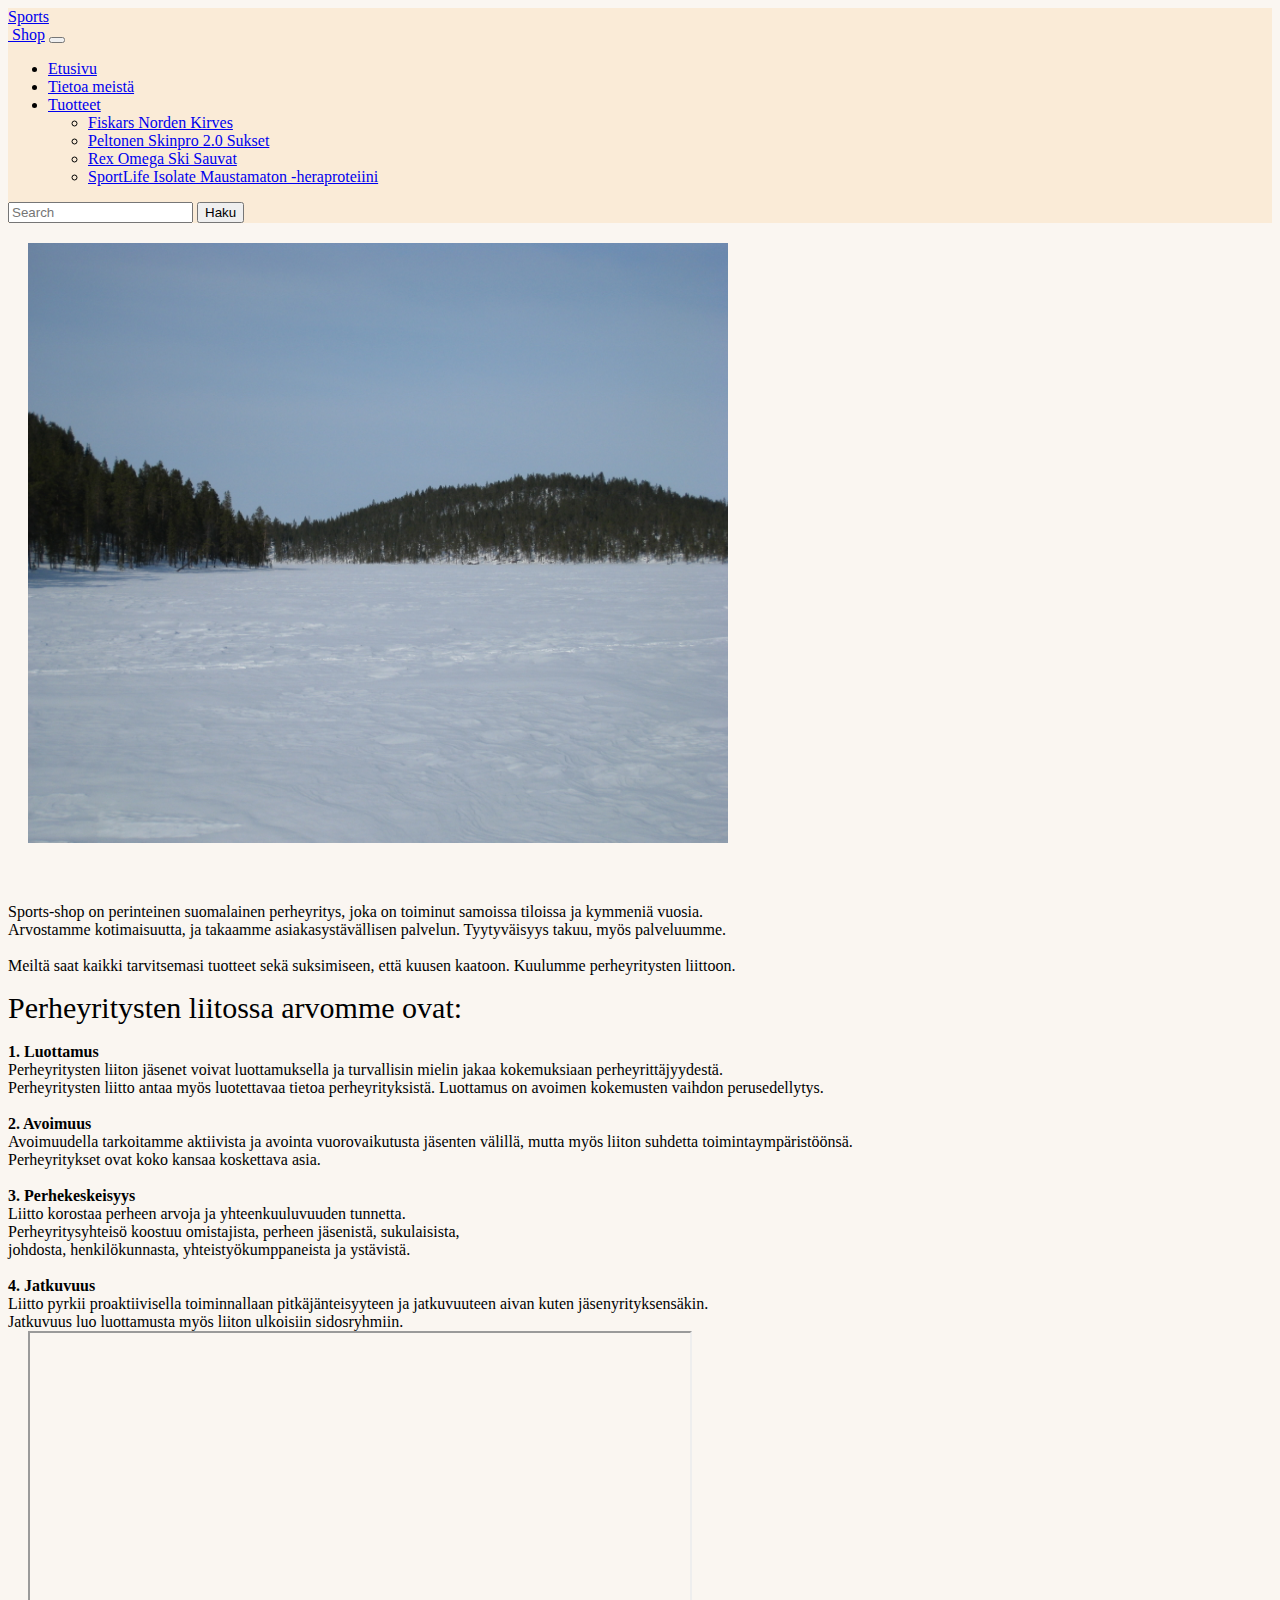
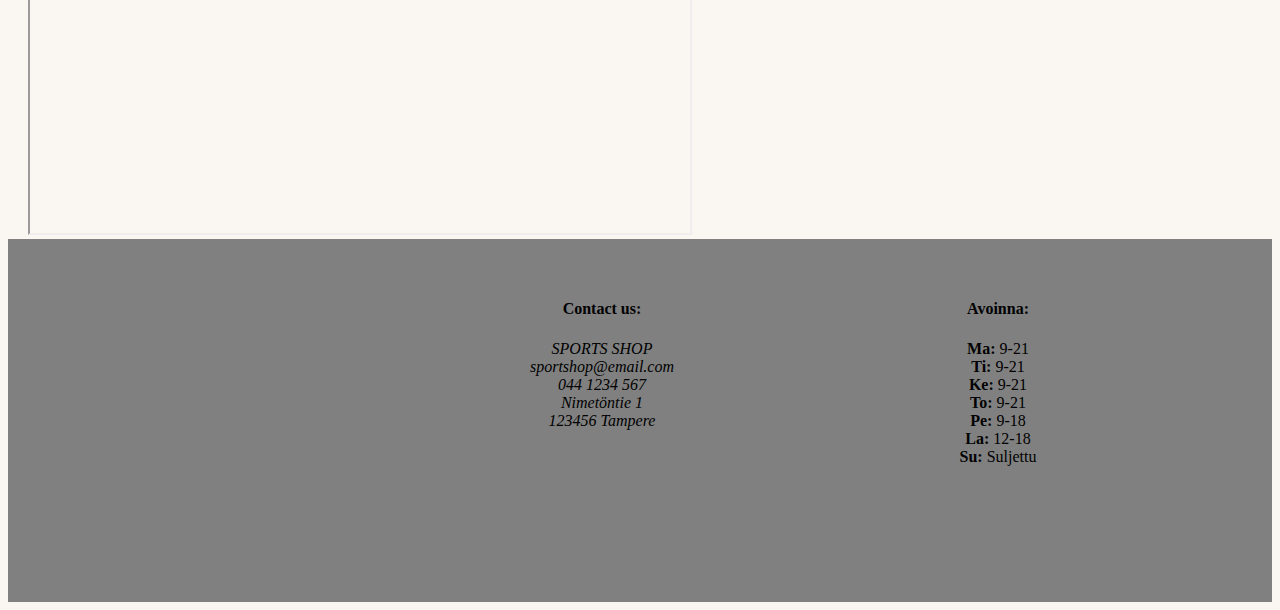
==== info.html @ 87653740 "kartan koon muutos" ====
<!DOCTYPE html>
<html lang="fi">
<head>
    <meta charset="UTF-8">
    <meta http-equiv="X-UA-Compatible" content="IE=edge">
    <meta name="viewport" content="width=device-width, initial-scale=1.0">
    <meta name="author" content="Vesa Tella">
    <link href="https://cdn.jsdelivr.net/npm/bootstrap@5.0.0-beta1/dist/css/bootstrap.min.css" rel="stylesheet" integrity="sha384-giJF6kkoqNQ00vy+HMDP7azOuL0xtbfIcaT9wjKHr8RbDVddVHyTfAAsrekwKmP1" crossorigin="anonymous">
    <title>Info</title>

    <link rel="stylesheet" href="css/style.css">
    <style>

        /*info.html is made by Vesa Tella*/
        
            </style>
</head>

<body>


    <nav class="navbar navbar-expand-lg navbar-dark bg-dark">
        <div class="container-fluid">
            <a class="navbar-brand" href="#">Sports<br>&nbspShop</a>
            <button class="navbar-toggler" type="button" data-bs-toggle="collapse"
                data-bs-target="#navbarSupportedContent" aria-controls="navbarSupportedContent" aria-expanded="false"
                aria-label="Toggle navigation">
                <span class="navbar-toggler-icon"></span>
            </button>
            <div class="collapse navbar-collapse" id="navbarSupportedContent">
                <div class="container">
                    <ul class="navbar-nav me-auto mb-2 mb-lg-0">
                        <li class="nav-item">
                            <a class="nav-link" aria-current="page"
                                href="index.html">Etusivu</a>
                        </li>
                        <li class="nav-item">
                            <a class="nav-link active" href="info.html">Tietoa meistä</a>
                        </li>
                        <li class="nav-item dropdown">
                            <a class="nav-link dropdown-toggle" href="#" id="navbarDropdown" role="button"
                                data-bs-toggle="dropdown" aria-expanded="false">
                                Tuotteet
                            </a>
                            <ul class="dropdown-menu" aria-labelledby="navbarDropdown">
                                <li><a class="dropdown-item" href="kirves_sivu.html">Fiskars Norden Kirves</a></li>
                                <li><a class="dropdown-item" href="suksi_sivu.html">Peltonen Skinpro 2.0 Sukset</a></li>
                                <li><a class="dropdown-item" href="Tuote404_sivu.html">Rex Omega Ski Sauvat</a></li>
                                <li><a class="dropdown-item" href="Tuote404_sivu.html">SportLife Isolate Maustamaton
                                        -heraproteiini</a></li>
                            </ul>
                        </li>
                    </ul>
                </div>
                <form class="d-flex">
                    <input class="form-control me-2" type="search" placeholder="Search" aria-label="Search">
                    <button class="btn btn-outline-success" type="submit">Haku</button>
                </form>
            </div>
        </div>
    </nav>

    <div style="display:inline-block;vertical-align:top;">
        <img src="images/luonto.jpg" alt="Luonto kuva" width="700"  height="600">
    </div>
    <div style="display:inline-block;">
<div class="info_content">
<p>
    Sports-shop on perinteinen suomalainen perheyritys, joka on toiminut samoissa tiloissa ja kymmeniä vuosia.<br>
    Arvostamme kotimaisuutta, ja takaamme asiakasystävällisen palvelun. Tyytyväisyys takuu, myös palveluumme. <br>
    <br>
    Meiltä saat kaikki tarvitsemasi tuotteet sekä suksimiseen, että kuusen kaatoon. Kuulumme perheyritysten liittoon.
    <br>
</p>

<p>
    <div class="py">
    Perheyritysten liitossa arvomme ovat:
</div>
<br>
<strong>1. Luottamus</strong> <br>
Perheyritysten liiton jäsenet voivat luottamuksella ja turvallisin mielin jakaa kokemuksiaan perheyrittäjyydestä.<br>
Perheyritysten liitto antaa myös luotettavaa tietoa perheyrityksistä. Luottamus on avoimen kokemusten vaihdon perusedellytys.
<br>
<br>
<strong>2. Avoimuus</strong>
<br>
Avoimuudella tarkoitamme aktiivista ja avointa vuorovaikutusta jäsenten välillä, mutta myös liiton suhdetta toimintaympäristöönsä.<br>
 Perheyritykset ovat koko kansaa koskettava asia.
<br>
<br>
<strong>3. Perhekeskeisyys</strong>
<br>
Liitto korostaa perheen arvoja ja yhteenkuuluvuuden tunnetta. <br>
Perheyritysyhteisö koostuu omistajista, perheen jäsenistä, sukulaisista, <br>
johdosta, henkilökunnasta, yhteistyökumppaneista ja ystävistä.
<br>
<br>
<strong>4. Jatkuvuus</strong>
<br>
Liitto pyrkii proaktiivisella toiminnallaan pitkäjänteisyyteen ja jatkuvuuteen aivan kuten jäsenyrityksensäkin. <br> 
Jatkuvuus luo luottamusta myös liiton ulkoisiin sidosryhmiin.

</div>
</div>
    <div class="maps">
    <iframe src="https://www.google.com/maps/embed?pb=!1m18!1m12!1m3!1d296044.48231910076!2d23.55012285743501!3d61.63196753702539!2m3!1f0!2f0!3f0!3m2!1i1024!2i768!4f13.1!3m3!1m2!1s0x468edf554593da5d%3A0x6adfe3bd1e0b22c0!2sTampere!5e1!3m2!1sfi!2sfi!4v1643641887476!5m2!1sfi!2sfi"
     width="660" height="500"  allowfullscreen="" loading="lazy"></iframe>
    </div>

<script src="https://cdn.jsdelivr.net/npm/bootstrap@5.0.0-beta1/dist/js/bootstrap.bundle.min.js" integrity="sha384-ygbV9kiqUc6oa4msXn9868pTtWMgiQaeYH7/t7LECLbyPA2x65Kgf80OJFdroafW" crossorigin="anonymous"></script>
</body>

<footer>
    


    <div class="row">
        <div class="column"></div>
        <div class="column">
            <h4> Contact us: </h4>
            <address>
                SPORTS SHOP <br>
                sportshop@email.com <br>
                044 1234 567 <br>
                Nimetöntie 1 <br>
                123456 Tampere
            </address>
        </div>
        <div class="column">
            <h4>Avoinna:</h4>
        <p> <strong>Ma:</strong> 9-21<br>
            <strong>Ti:</strong> 9-21<br>
            <strong>Ke:</strong> 9-21<br>
            <strong>To:</strong> 9-21<br>
            <strong>Pe:</strong> 9-18<br>
            <strong>La:</strong> 12-18<br>
            <strong>Su:</strong> Suljettu
        </p>
        </div>
        <div class="column"></div>
    </div>
</footer>




</html>
---- css/style.css ----
body {
    background-color: rgb(250, 246, 241);
}

.navbar {
    background-color: antiquewhite;
}

section{
    margin-top: 20px;
    margin-bottom: 20px;
    margin-left: 20px;
}

h1{
    line-height: 100px;
    margin: 0;
}

footer{
    width: 100%;
    background-color: gray;
    
    text-align: center;
}

p.paragraph4 {
    color: rgb(38, 168, 219);
    font-size: 48px;
    text-align: center;
}
p.paragraph5 {
    color: rgb(38, 168, 219);
    font-size: 22px;
    text-align: center;
}

.form {
    display: flex;
  flex-direction: column;
  justify-content: center;
  align-items: center;
  text-align: center;
  
}

.column{
    float: left;
    width: 25%;
    padding: 40px;
}

.row::after{
    content: "";
    display: table;
    clear: both;
}

@media screen and (max-width:600px) {
    .column{
    width: 100%;
}
} 
    
h2{
    text-decoration: underline;
}

.flexgrowcon {
  display:flex;
  align-items: stretch;
}

@media screen and (max-width: 600px) {
    .flexgrowcon{
        flex-direction: column;
    }
}

img[src*="images/luonto.jpg"] {
padding: 20px;
}

.py{
font-size: 30px;
}

.maps{
position: relative;
border: none; padding-left: 20px;
}

.info_content{
 padding-top: 20px;
}
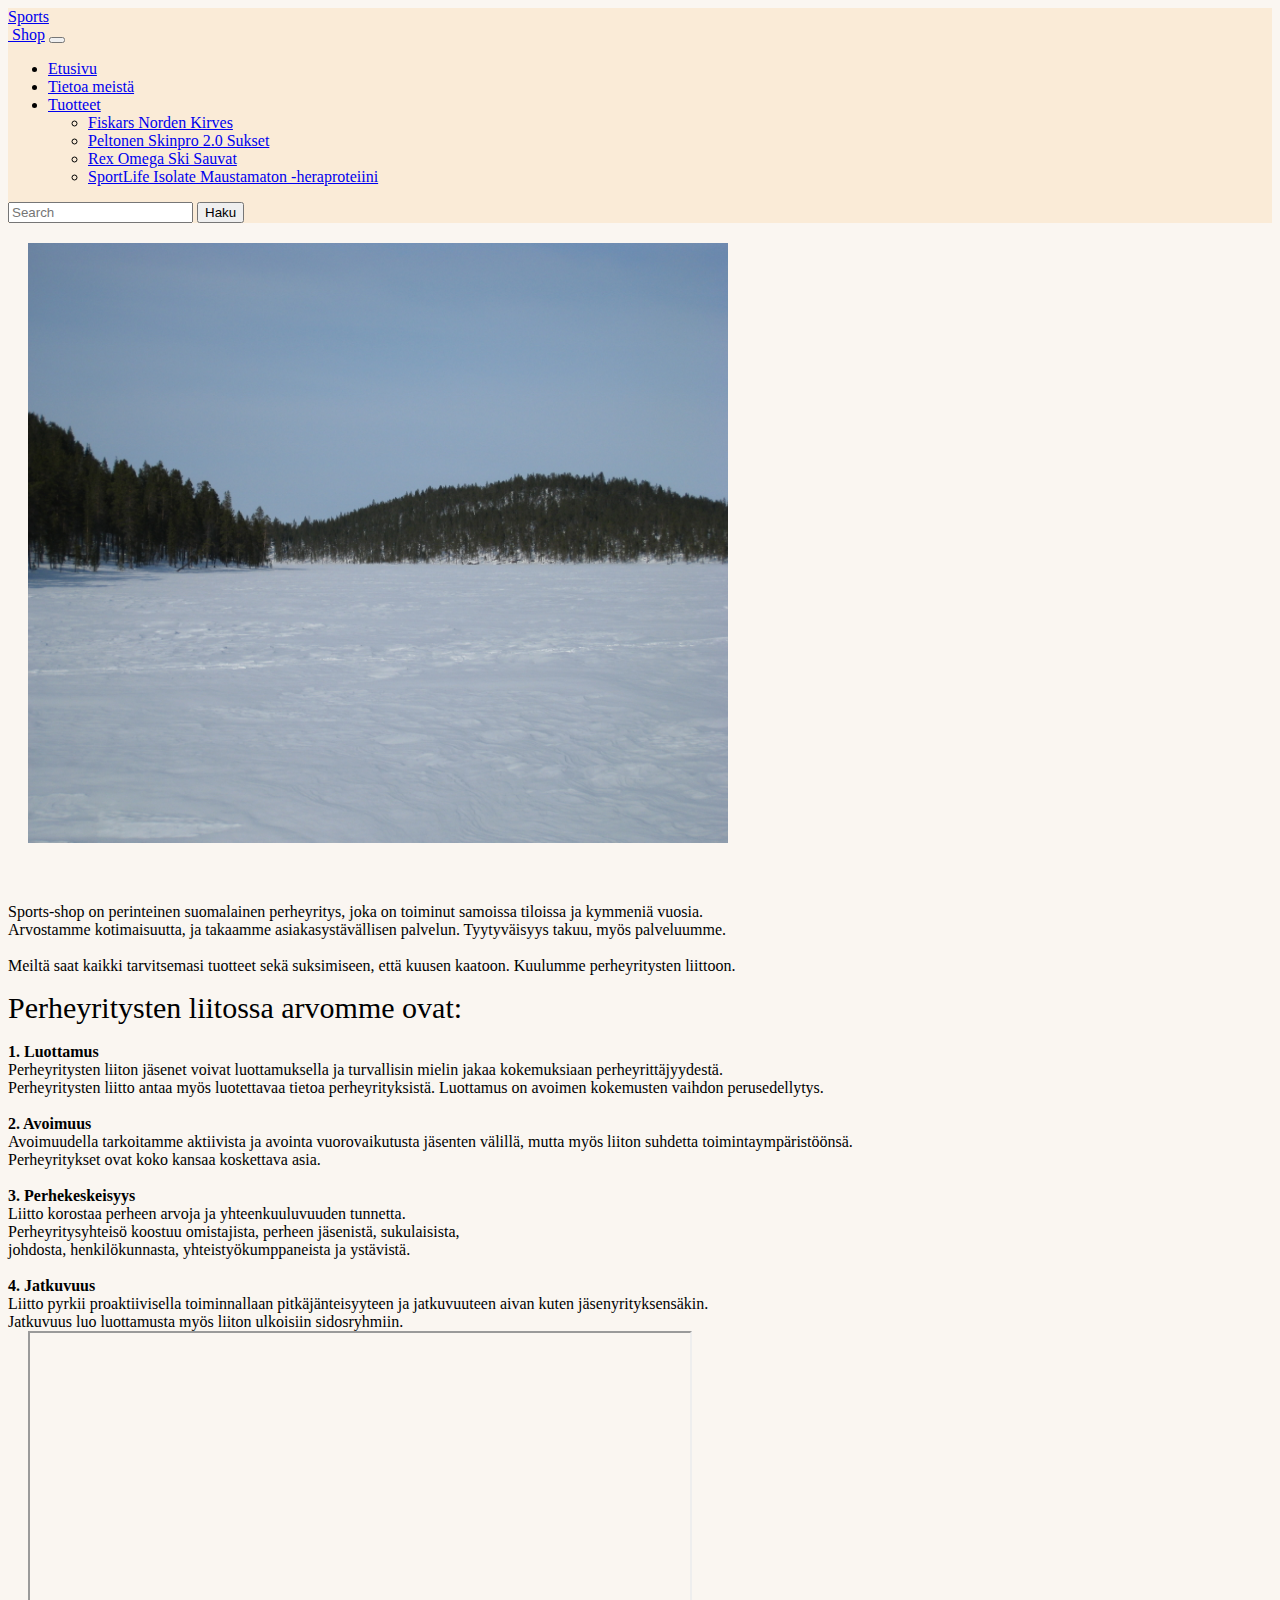
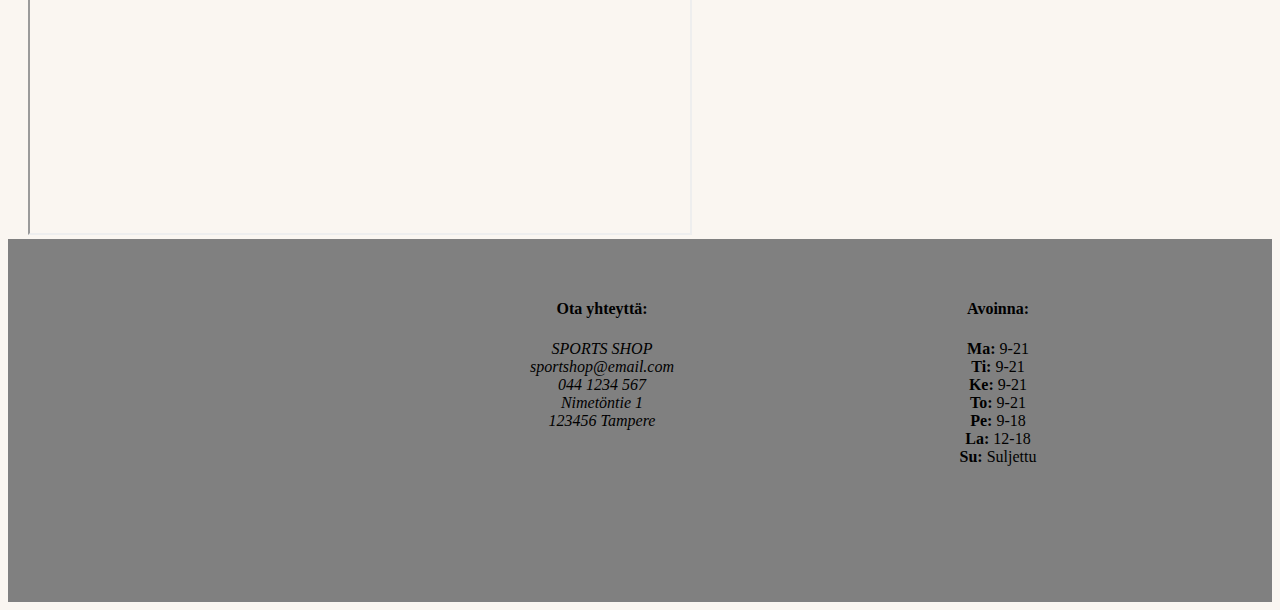
==== commit 6ecd22e4: "Update info.html" ====
--- a/info.html
+++ b/info.html
@@ -112,13 +112,10 @@
 </body>
 
 <footer>
-    
-
-
     <div class="row">
         <div class="column"></div>
         <div class="column">
-            <h4> Contact us: </h4>
+            <h4> Ota yhteyttä: </h4>
             <address>
                 SPORTS SHOP <br>
                 sportshop@email.com <br>
@@ -129,14 +126,14 @@
         </div>
         <div class="column">
             <h4>Avoinna:</h4>
-        <p> <strong>Ma:</strong> 9-21<br>
-            <strong>Ti:</strong> 9-21<br>
-            <strong>Ke:</strong> 9-21<br>
-            <strong>To:</strong> 9-21<br>
-            <strong>Pe:</strong> 9-18<br>
-            <strong>La:</strong> 12-18<br>
-            <strong>Su:</strong> Suljettu
-        </p>
+            <p> <strong>Ma:</strong> 9-21<br>
+                <strong>Ti:</strong> 9-21<br>
+                <strong>Ke:</strong> 9-21<br>
+                <strong>To:</strong> 9-21<br>
+                <strong>Pe:</strong> 9-18<br>
+                <strong>La:</strong> 12-18<br>
+                <strong>Su:</strong> Suljettu
+            </p>
         </div>
         <div class="column"></div>
     </div>
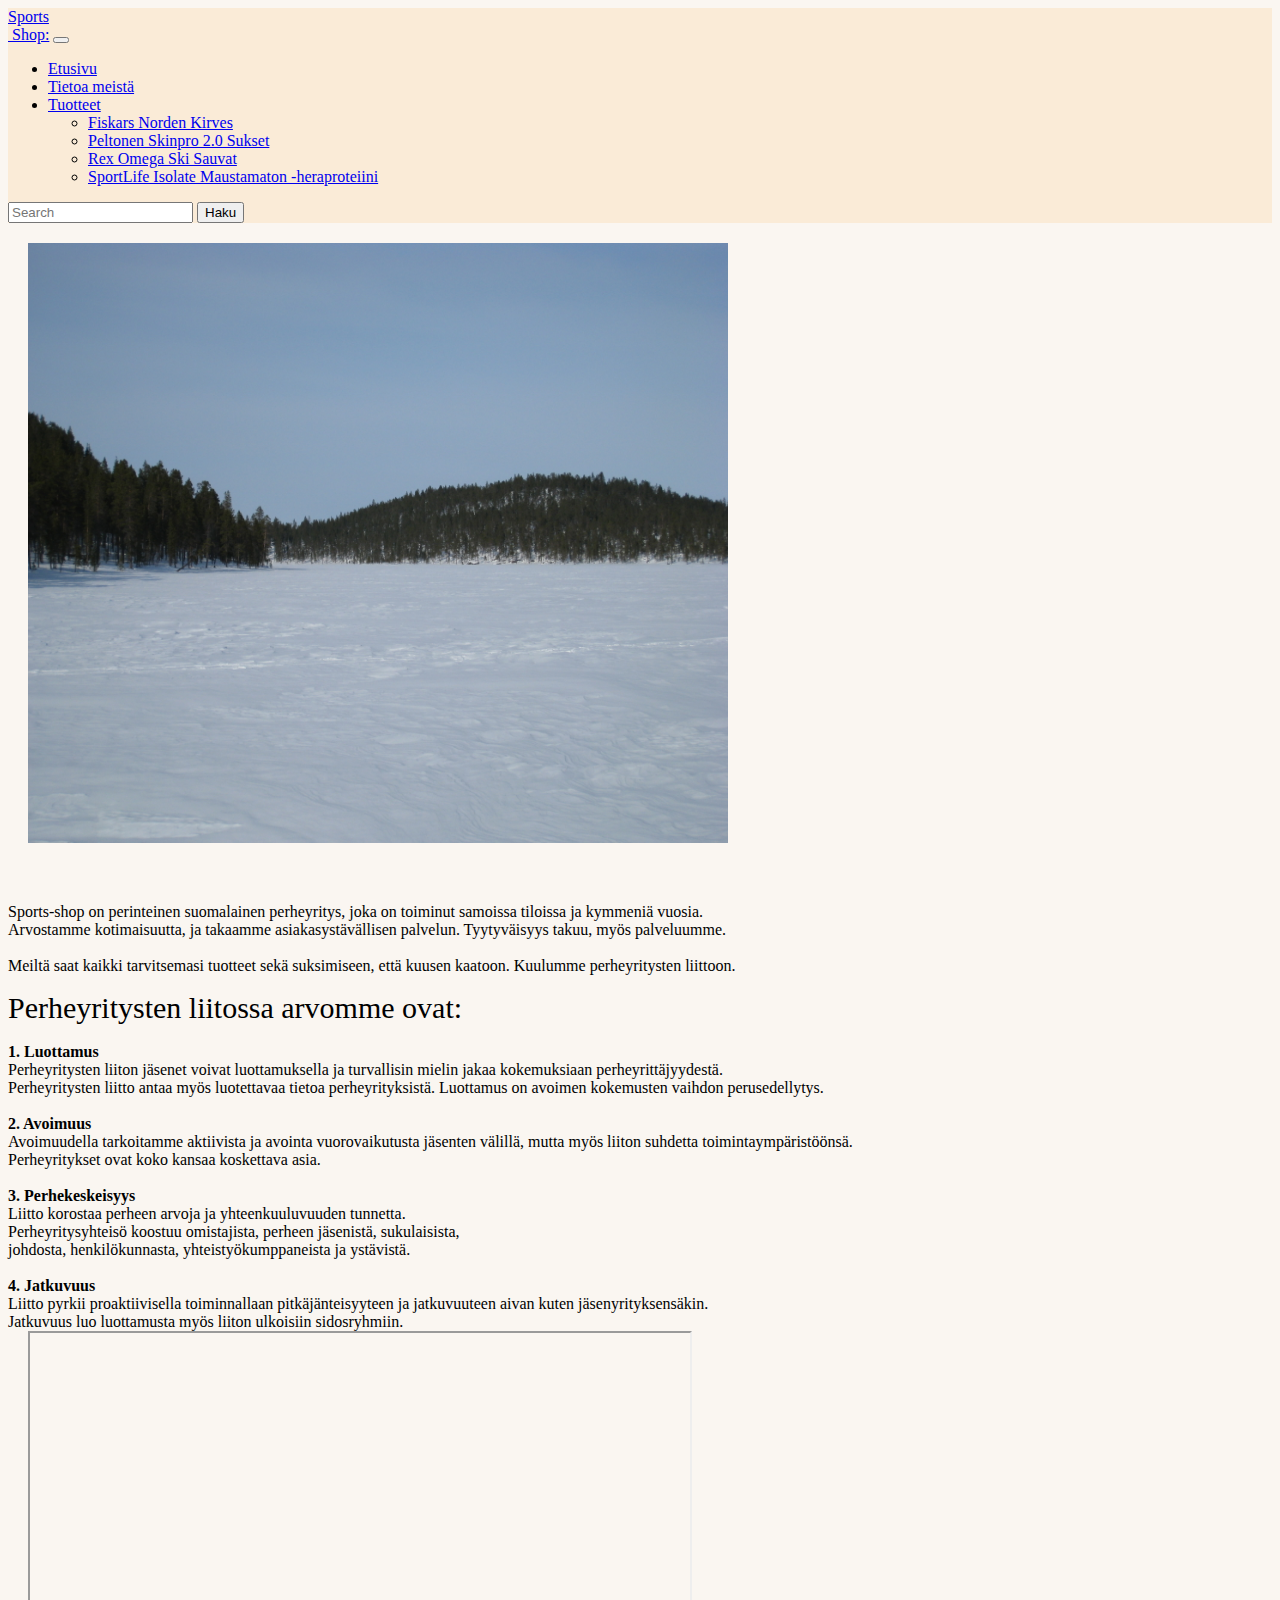
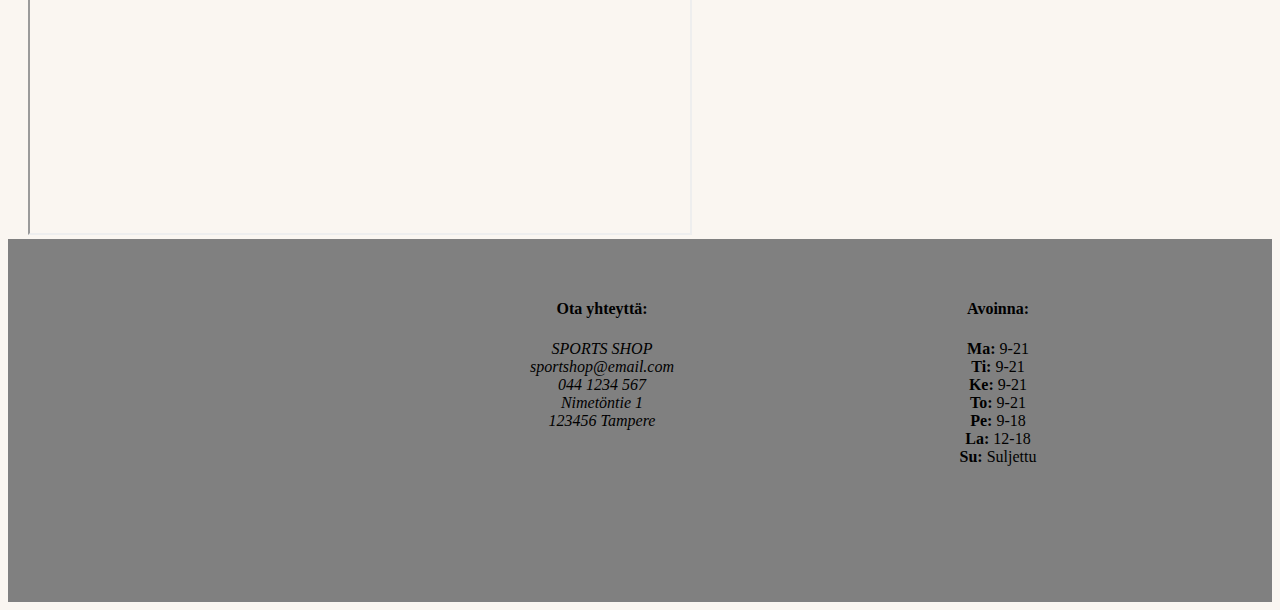
==== commit 6726a2e1: "Update info.html" ====
--- a/info.html
+++ b/info.html
@@ -21,7 +21,7 @@
 
     <nav class="navbar navbar-expand-lg navbar-dark bg-dark">
         <div class="container-fluid">
-            <a class="navbar-brand" href="#">Sports<br>&nbspShop</a>
+            <a class="navbar-brand" href="#">Sports<br>&nbspShop:</a>
             <button class="navbar-toggler" type="button" data-bs-toggle="collapse"
                 data-bs-target="#navbarSupportedContent" aria-controls="navbarSupportedContent" aria-expanded="false"
                 aria-label="Toggle navigation">
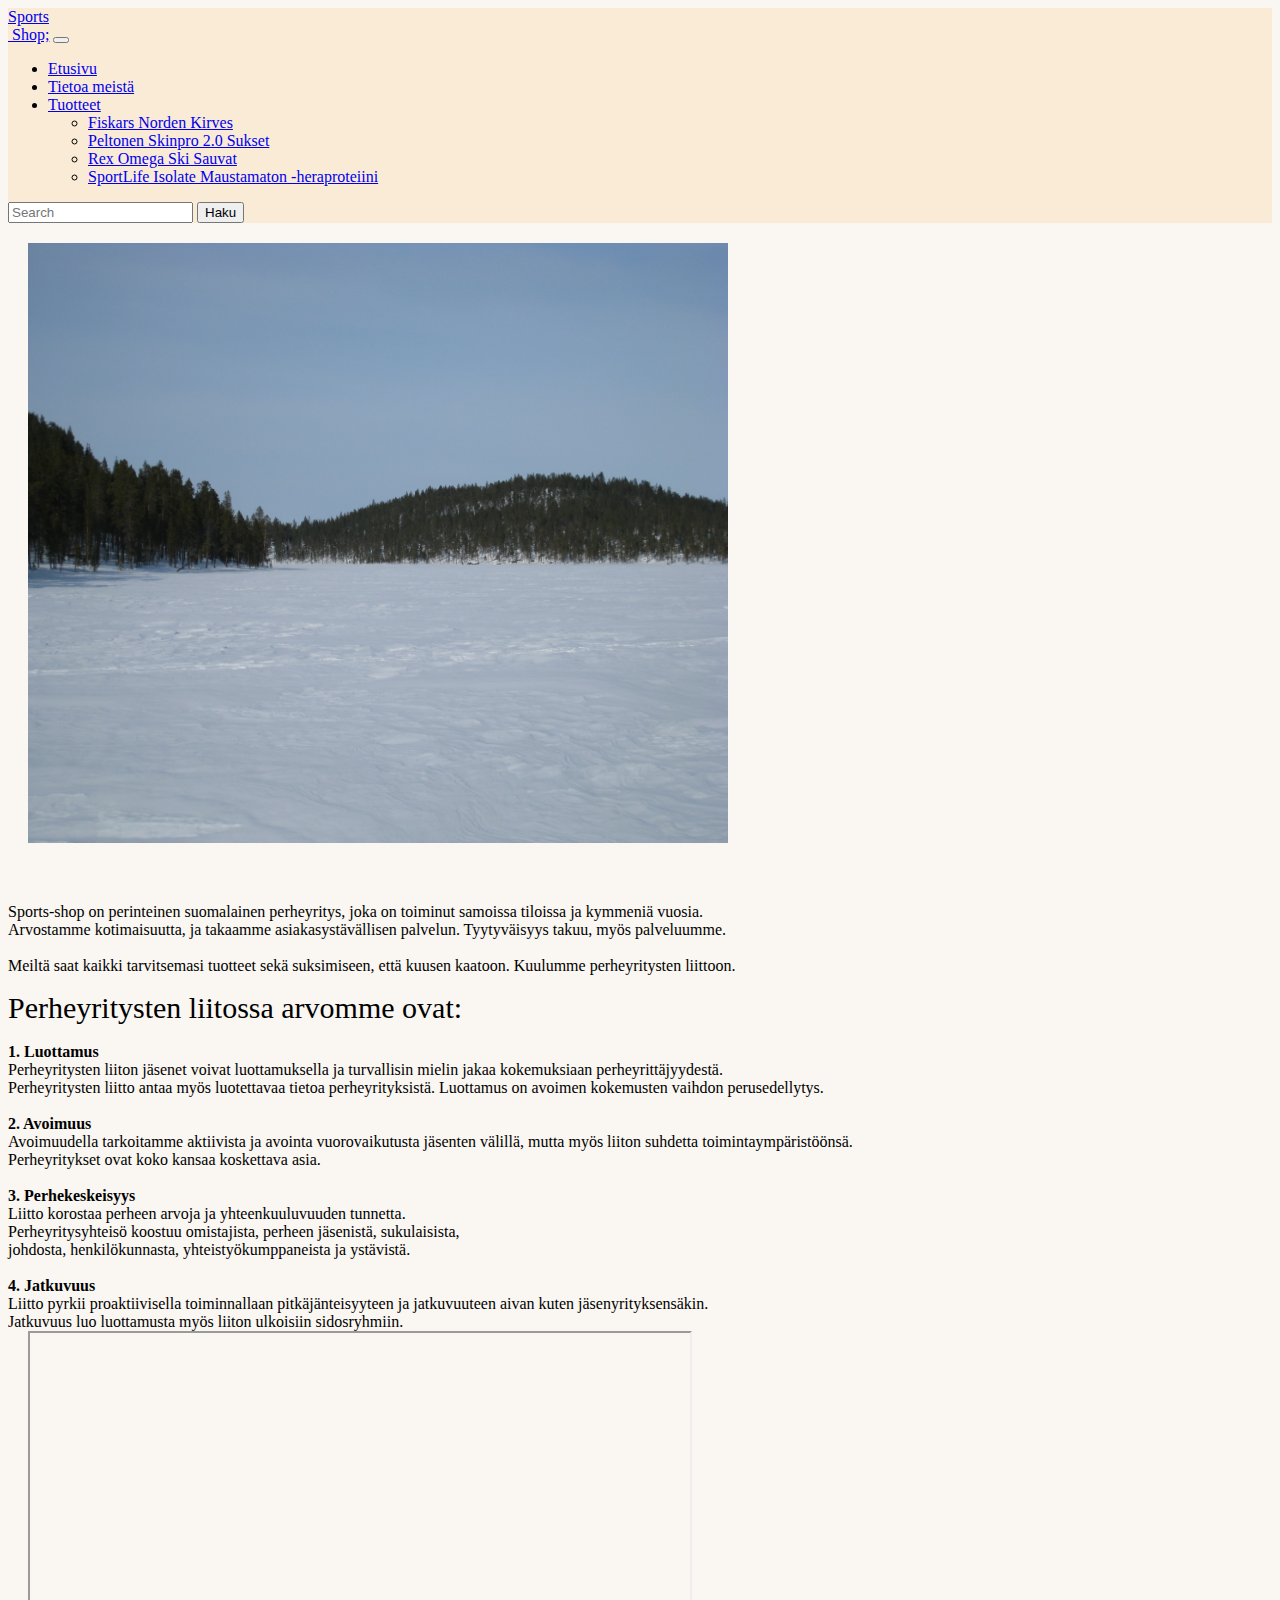
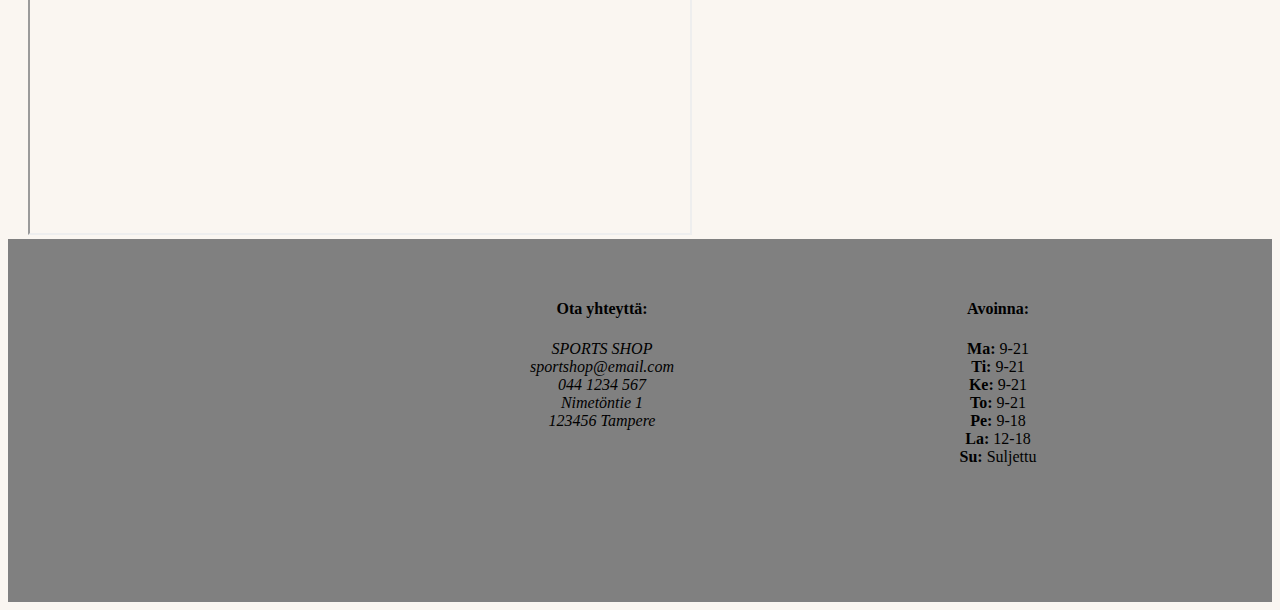
==== commit 796056bd: "body fix" ====
--- a/info.html
+++ b/info.html
@@ -21,7 +21,7 @@
 
     <nav class="navbar navbar-expand-lg navbar-dark bg-dark">
         <div class="container-fluid">
-            <a class="navbar-brand" href="#">Sports<br>&nbspShop:</a>
+            <a class="navbar-brand" href="#">Sports<br>&nbspShop;</a>
             <button class="navbar-toggler" type="button" data-bs-toggle="collapse"
                 data-bs-target="#navbarSupportedContent" aria-controls="navbarSupportedContent" aria-expanded="false"
                 aria-label="Toggle navigation">
@@ -109,7 +109,7 @@
     </div>
 
 <script src="https://cdn.jsdelivr.net/npm/bootstrap@5.0.0-beta1/dist/js/bootstrap.bundle.min.js" integrity="sha384-ygbV9kiqUc6oa4msXn9868pTtWMgiQaeYH7/t7LECLbyPA2x65Kgf80OJFdroafW" crossorigin="anonymous"></script>
-</body>
+
 
 <footer>
     <div class="row">
@@ -138,7 +138,7 @@
         <div class="column"></div>
     </div>
 </footer>
-
+</body>
 
 
 
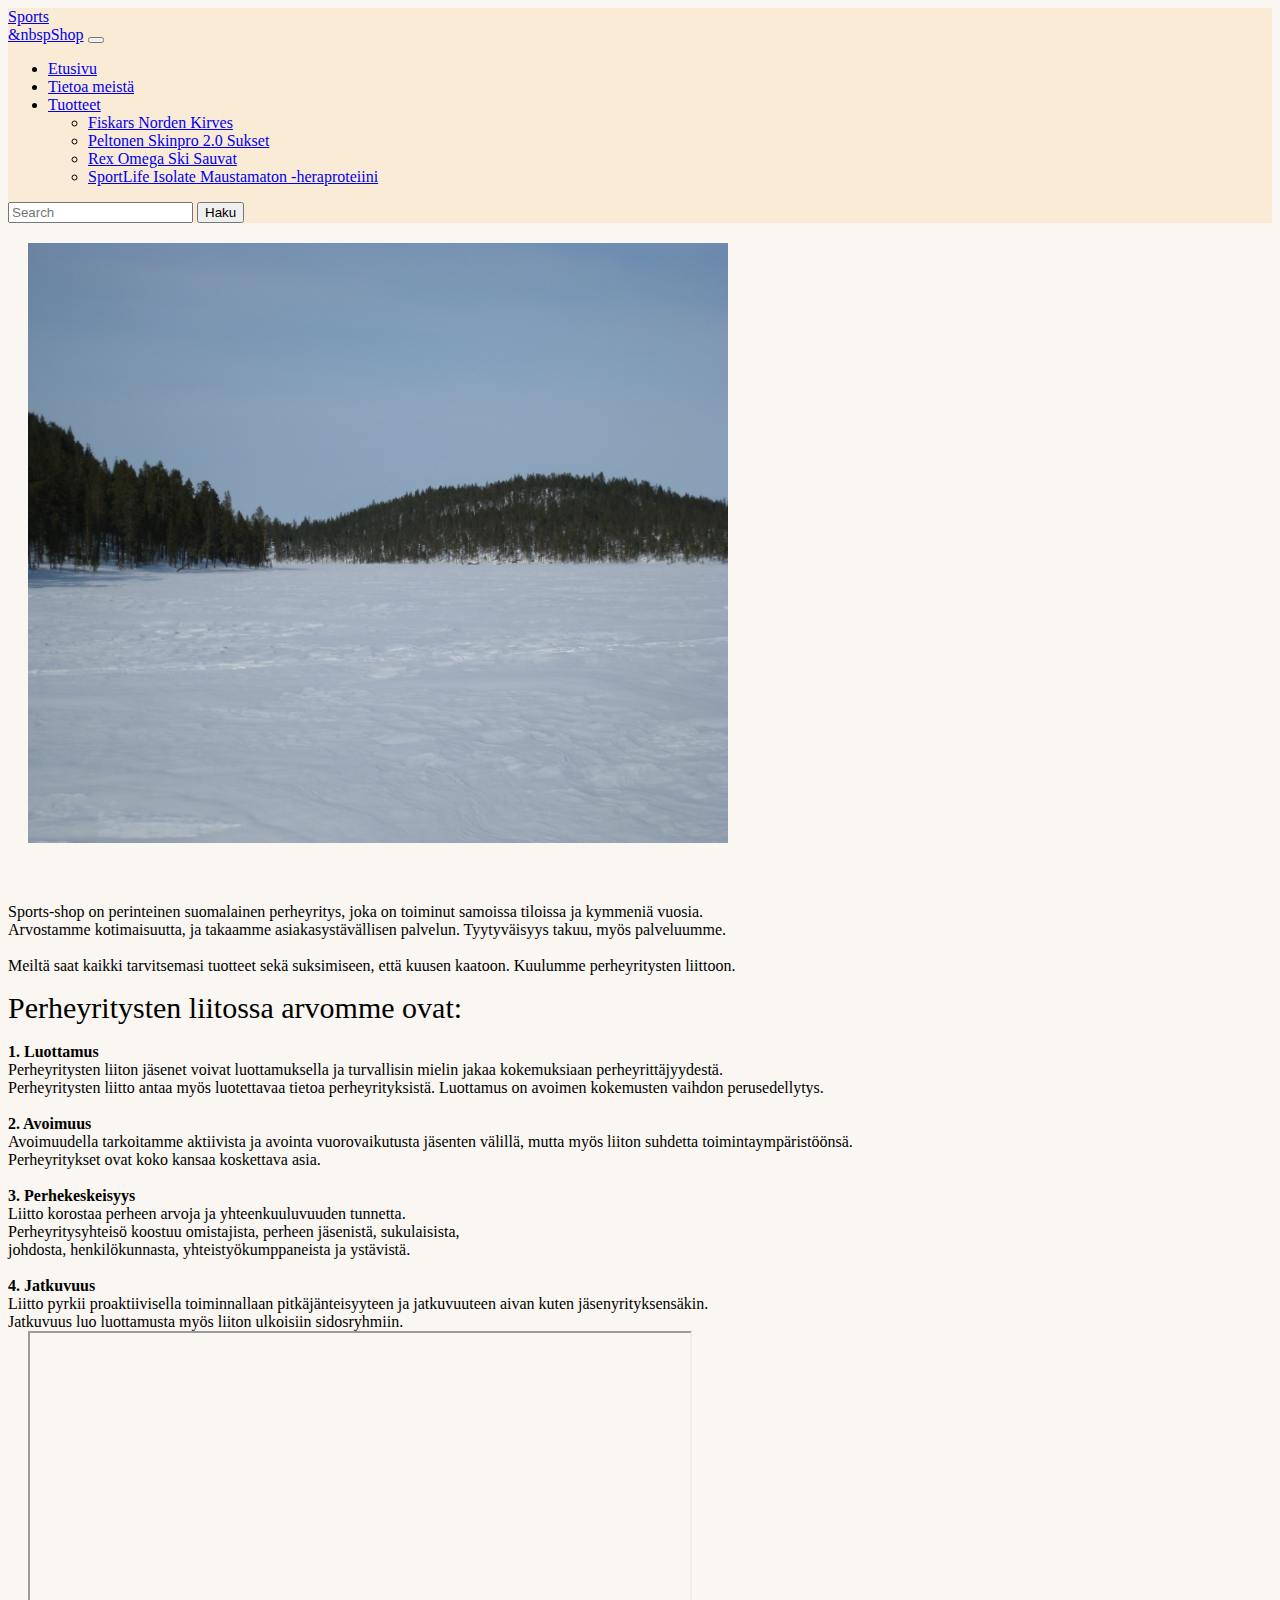
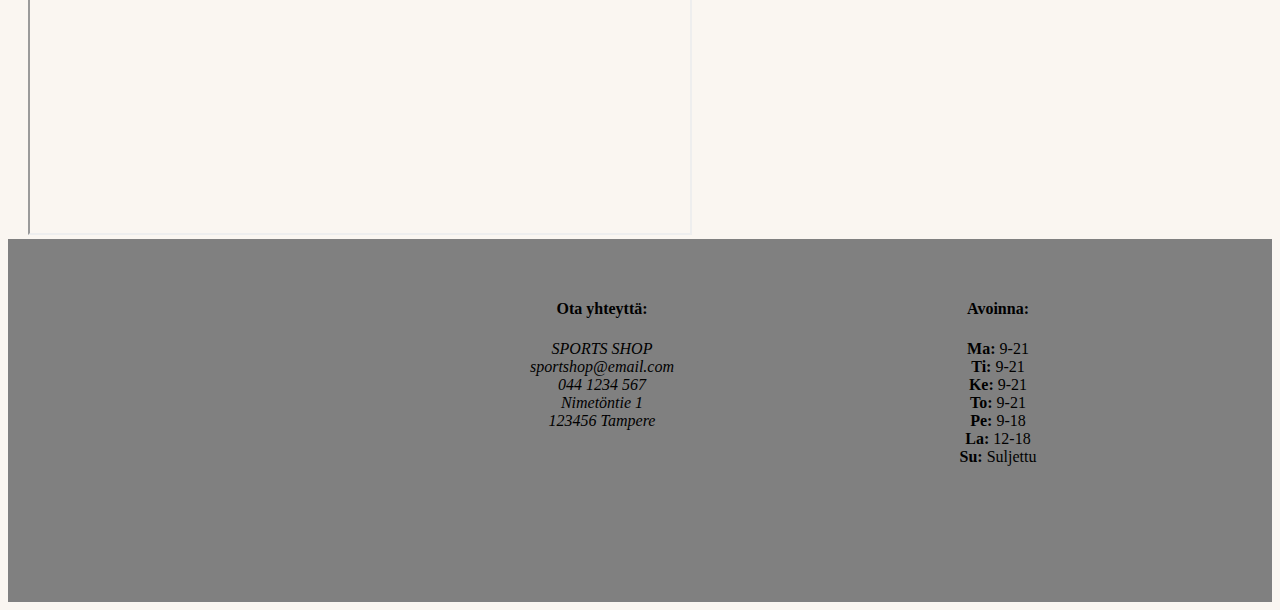
==== commit 2e973bd5: "debug" ====
--- a/info.html
+++ b/info.html
@@ -21,7 +21,7 @@
 
     <nav class="navbar navbar-expand-lg navbar-dark bg-dark">
         <div class="container-fluid">
-            <a class="navbar-brand" href="#">Sports<br>&nbspShop;</a>
+            <a class="navbar-brand" href="#">Sports<br>&amp;nbspShop</a>
             <button class="navbar-toggler" type="button" data-bs-toggle="collapse"
                 data-bs-target="#navbarSupportedContent" aria-controls="navbarSupportedContent" aria-expanded="false"
                 aria-label="Toggle navigation">
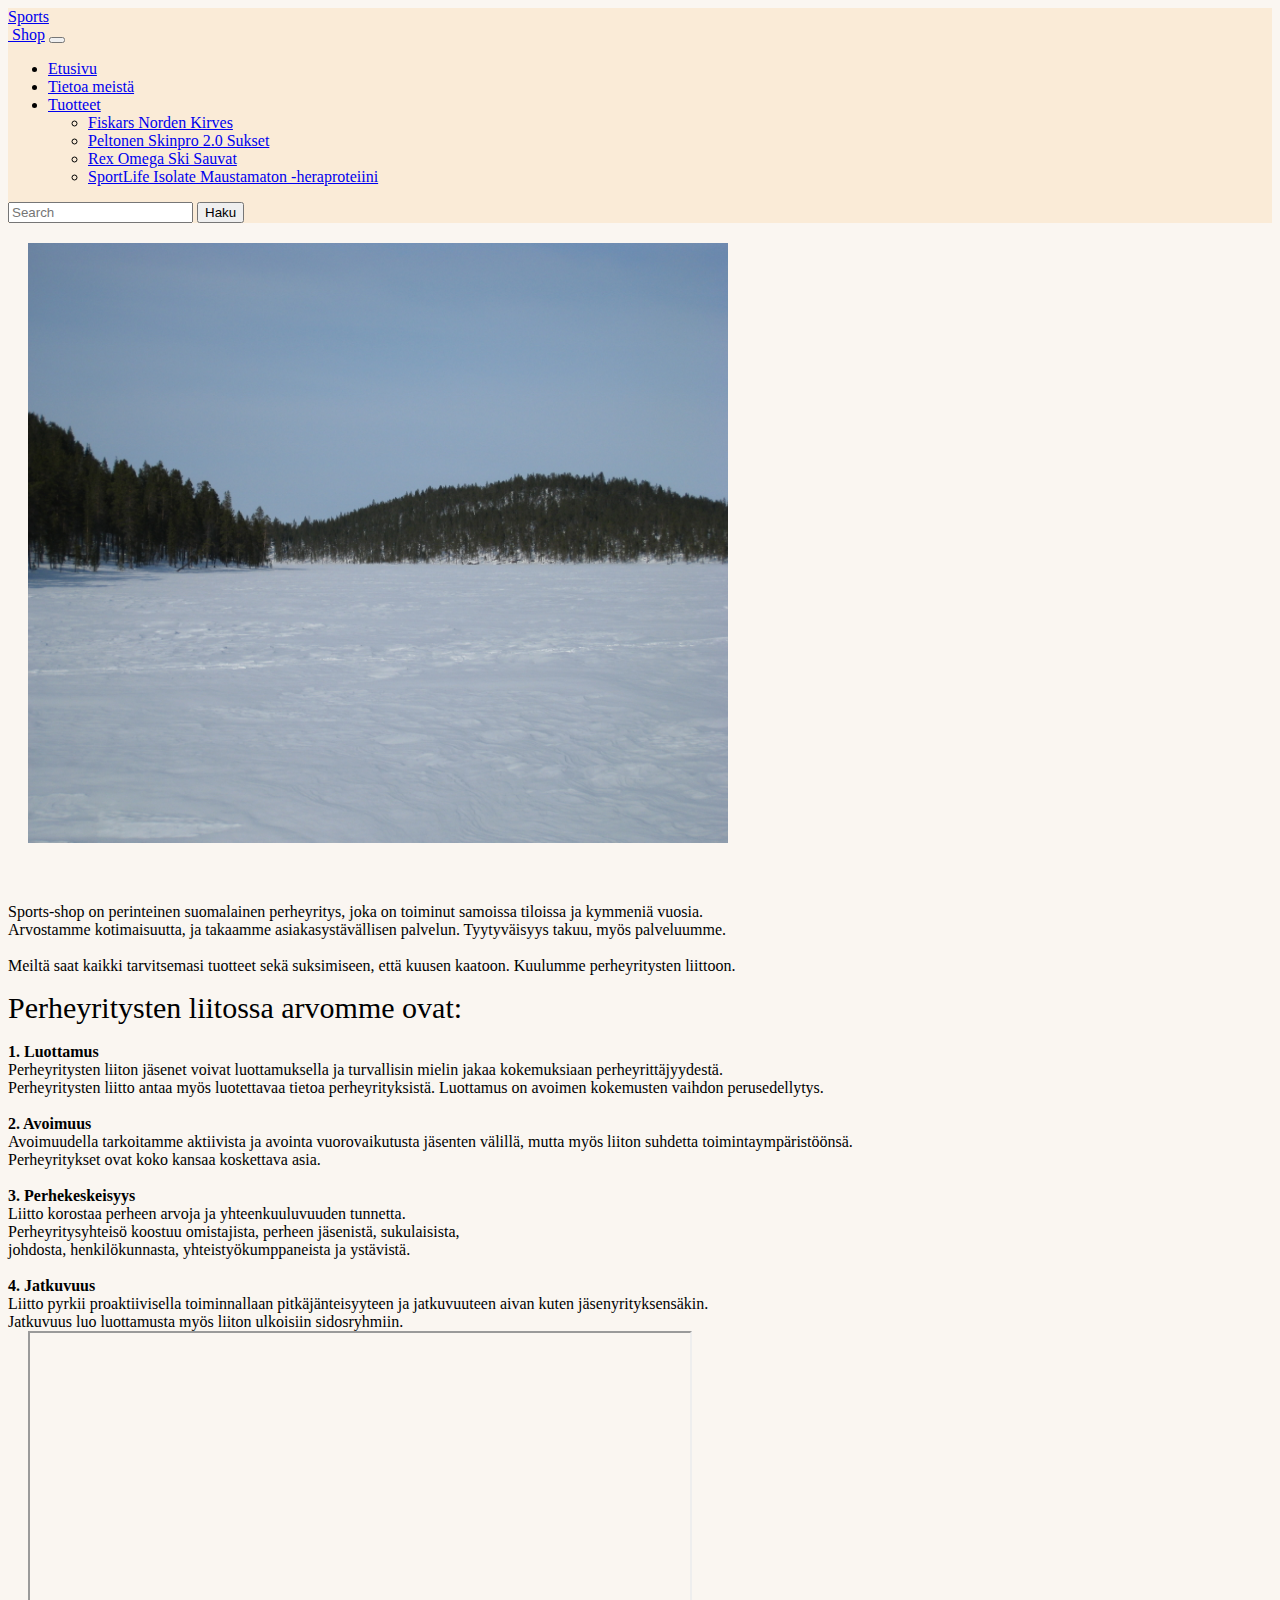
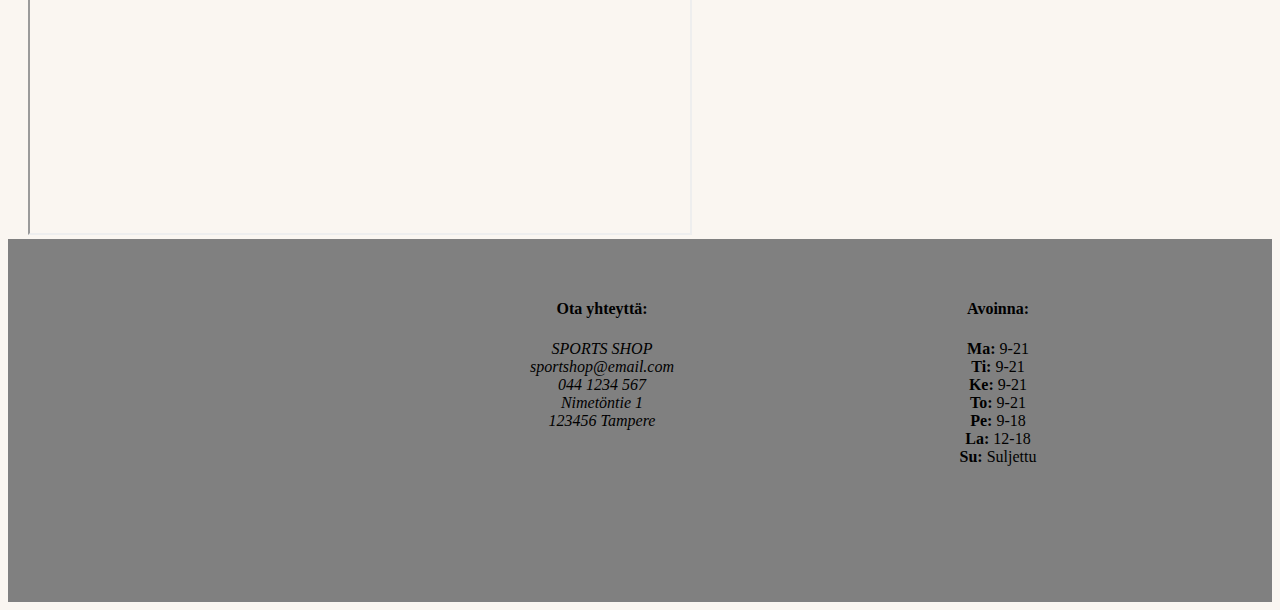
==== commit 7d09dd68: "Update info.html" ====
--- a/info.html
+++ b/info.html
@@ -21,7 +21,7 @@
 
     <nav class="navbar navbar-expand-lg navbar-dark bg-dark">
         <div class="container-fluid">
-            <a class="navbar-brand" href="#">Sports<br>&amp;nbspShop</a>
+            <a class="navbar-brand" href="#">Sports<br>&nbsp;Shop</a>
             <button class="navbar-toggler" type="button" data-bs-toggle="collapse"
                 data-bs-target="#navbarSupportedContent" aria-controls="navbarSupportedContent" aria-expanded="false"
                 aria-label="Toggle navigation">
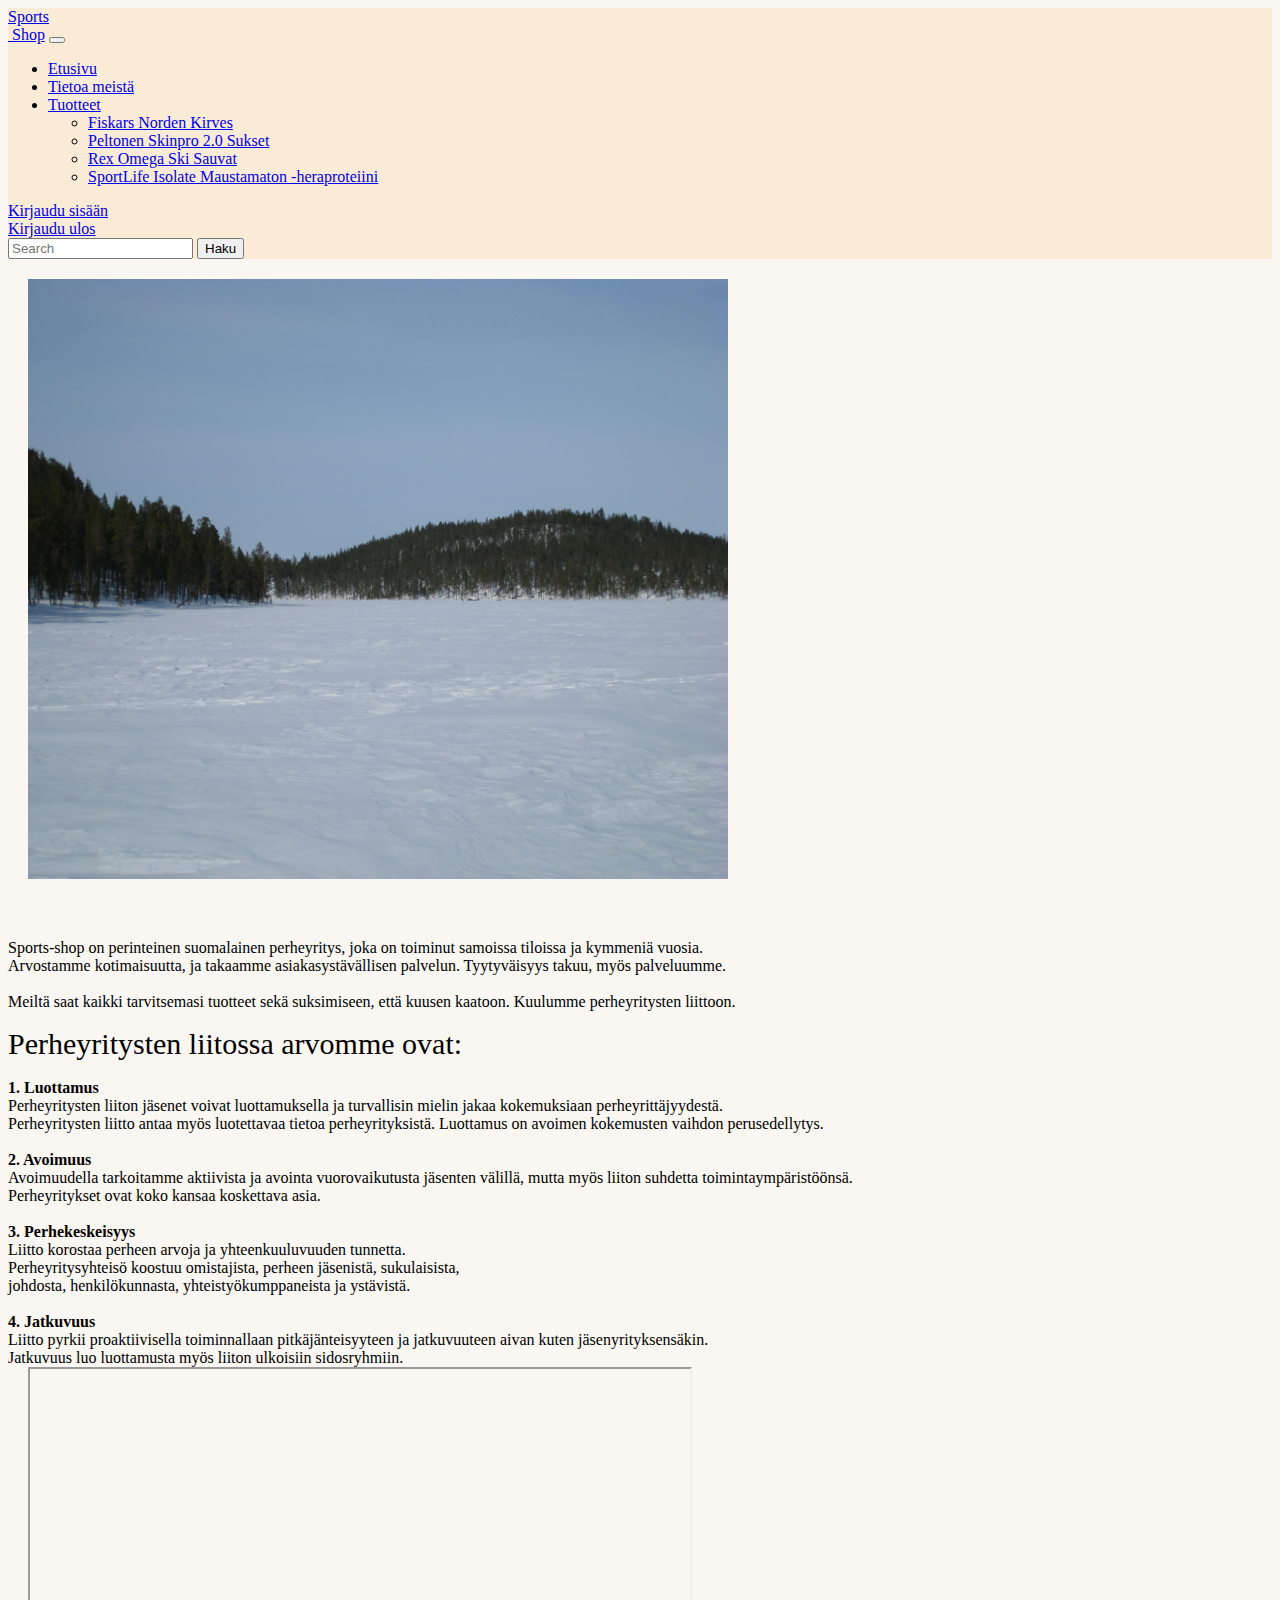
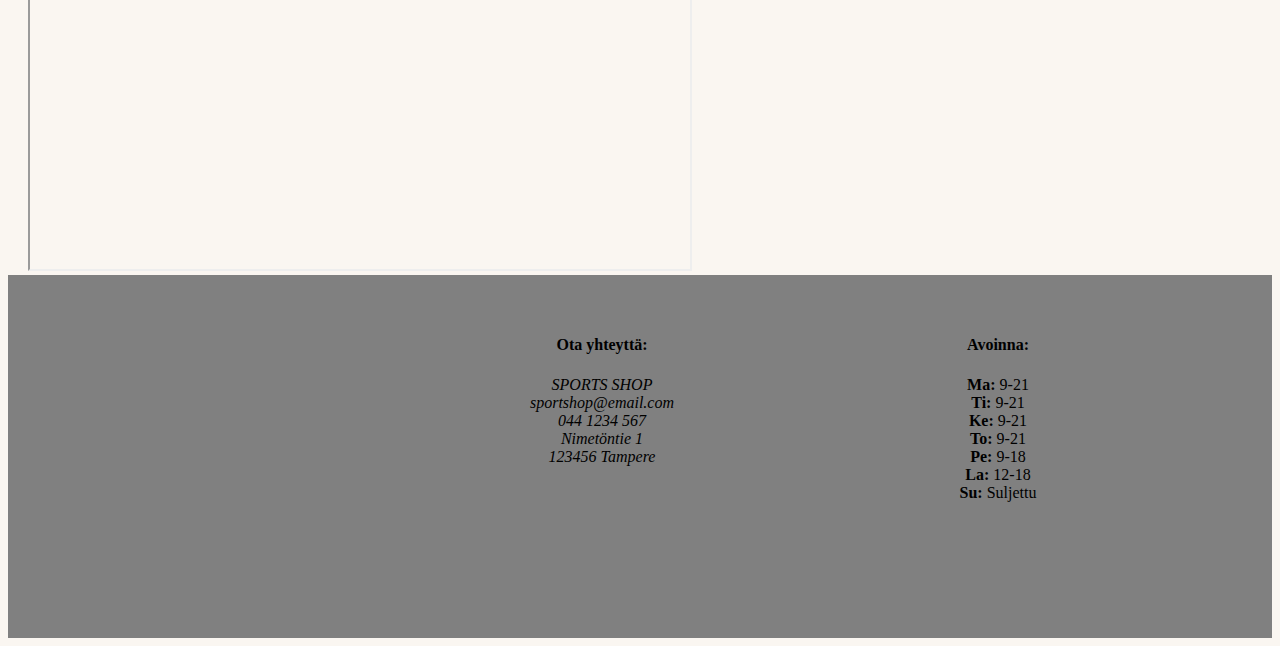
==== commit 54300cc7: "Tyylei kuntoo" ====
--- a/info.html
+++ b/info.html
@@ -19,7 +19,7 @@
 <body>
 
 
-    <nav class="navbar navbar-expand-lg navbar-dark bg-dark">
+      <nav class="navbar navbar-expand-lg navbar-dark bg-dark">
         <div class="container-fluid">
             <a class="navbar-brand" href="#">Sports<br>&nbsp;Shop</a>
             <button class="navbar-toggler" type="button" data-bs-toggle="collapse"
@@ -31,11 +31,10 @@
                 <div class="container">
                     <ul class="navbar-nav me-auto mb-2 mb-lg-0">
                         <li class="nav-item">
-                            <a class="nav-link" aria-current="page"
-                                href="index.html">Etusivu</a>
+                            <a class="nav-link active" aria-current="page" href="index.html">Etusivu</a>
                         </li>
                         <li class="nav-item">
-                            <a class="nav-link active" href="info.html">Tietoa meistä</a>
+                            <a class="nav-link" href="info.html">Tietoa meistä</a>
                         </li>
                         <li class="nav-item dropdown">
                             <a class="nav-link dropdown-toggle" href="#" id="navbarDropdown" role="button"
@@ -52,6 +51,12 @@
                         </li>
                     </ul>
                 </div>
+                <li class="nav-item">
+                    <a class="nav-link" href="kirjaudu.html">Kirjaudu sisään</a>
+                </li>
+                <li class="nav-item">
+                    <a class="nav-link" href="kirjauduulos.html">Kirjaudu ulos</a>
+                </li>
                 <form class="d-flex">
                     <input class="form-control me-2" type="search" placeholder="Search" aria-label="Search">
                     <button class="btn btn-outline-success" type="submit">Haku</button>
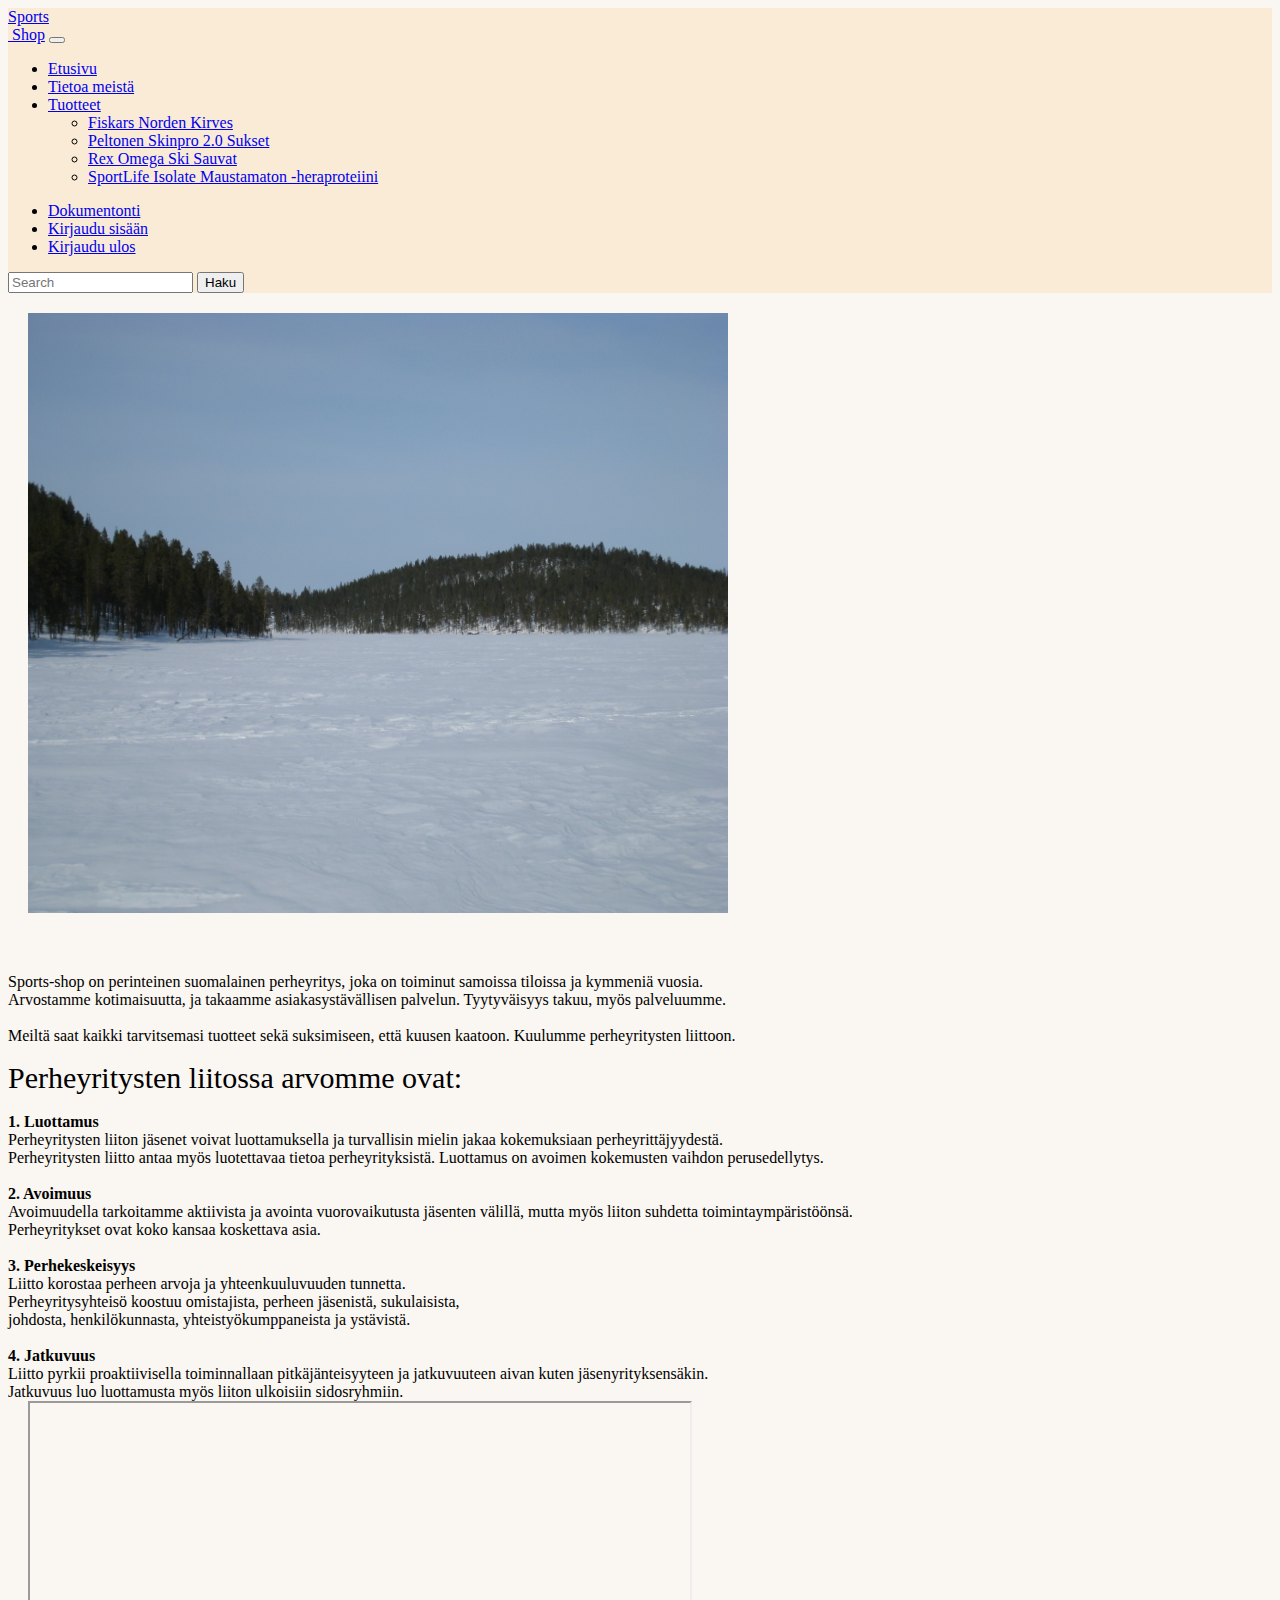
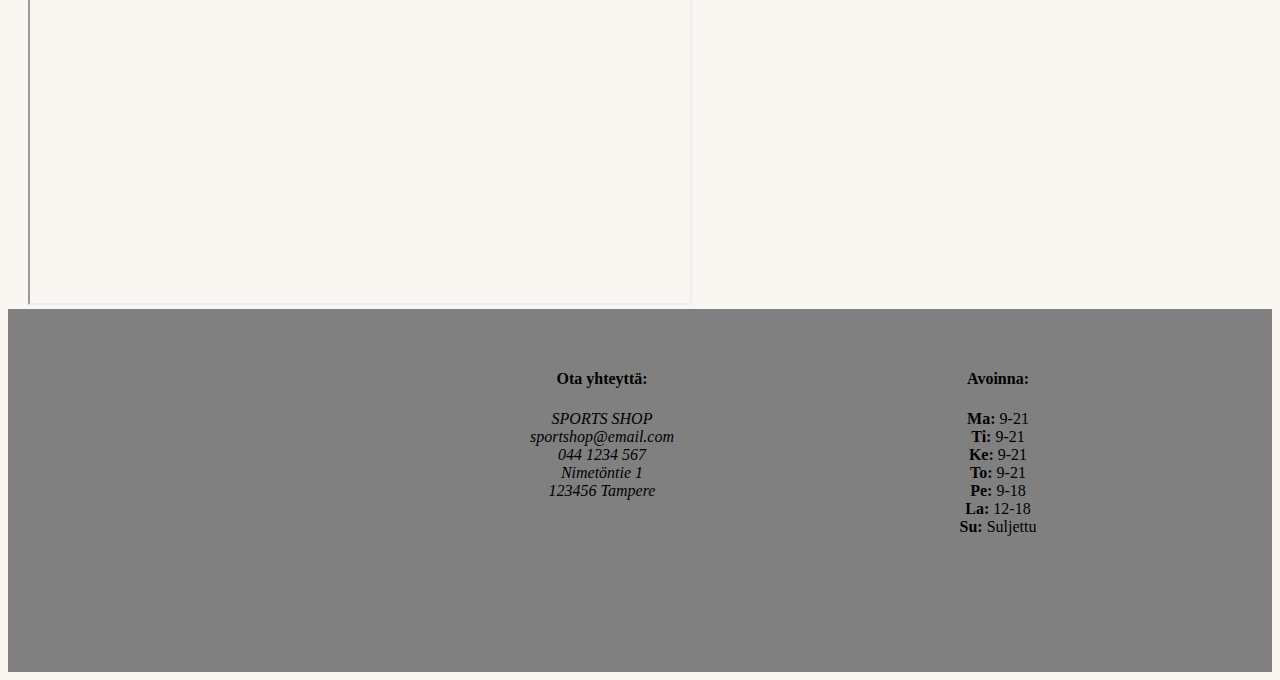
==== commit 3817418e: "Final" ====
--- a/info.html
+++ b/info.html
@@ -51,12 +51,18 @@
                         </li>
                     </ul>
                 </div>
+               <ul class="navbar-nav me-auto mb-2 mb-lg-0">
+                 <li class="nav-item">
+                    <a class="nav-link" href="https://hameenamk-my.sharepoint.com/:w:/g/personal/jesse21007_student_hamk_fi/ES7mcLCTZj1LksRBTsr-qyoBZL5hXFqsXNwkOe0lg7LGpw?e=50kWkK">Dokumentonti</a>
+                </li>
+                
                 <li class="nav-item">
                     <a class="nav-link" href="kirjaudu.html">Kirjaudu sisään</a>
                 </li>
                 <li class="nav-item">
-                    <a class="nav-link" href="kirjauduulos.html">Kirjaudu ulos</a>
+                    <a class="nav-link" href="kirjauduulos.php">Kirjaudu ulos</a>
                 </li>
+                </ul>
                 <form class="d-flex">
                     <input class="form-control me-2" type="search" placeholder="Search" aria-label="Search">
                     <button class="btn btn-outline-success" type="submit">Haku</button>
--- a/css/style.css
+++ b/css/style.css
@@ -92,4 +92,10 @@
 
 .info_content{
  padding-top: 20px;
-}+}
+
+table, th, tr, td {
+            border: 1px solid black;
+            padding: 1px;
+            border-collapse: collapse;
+        }